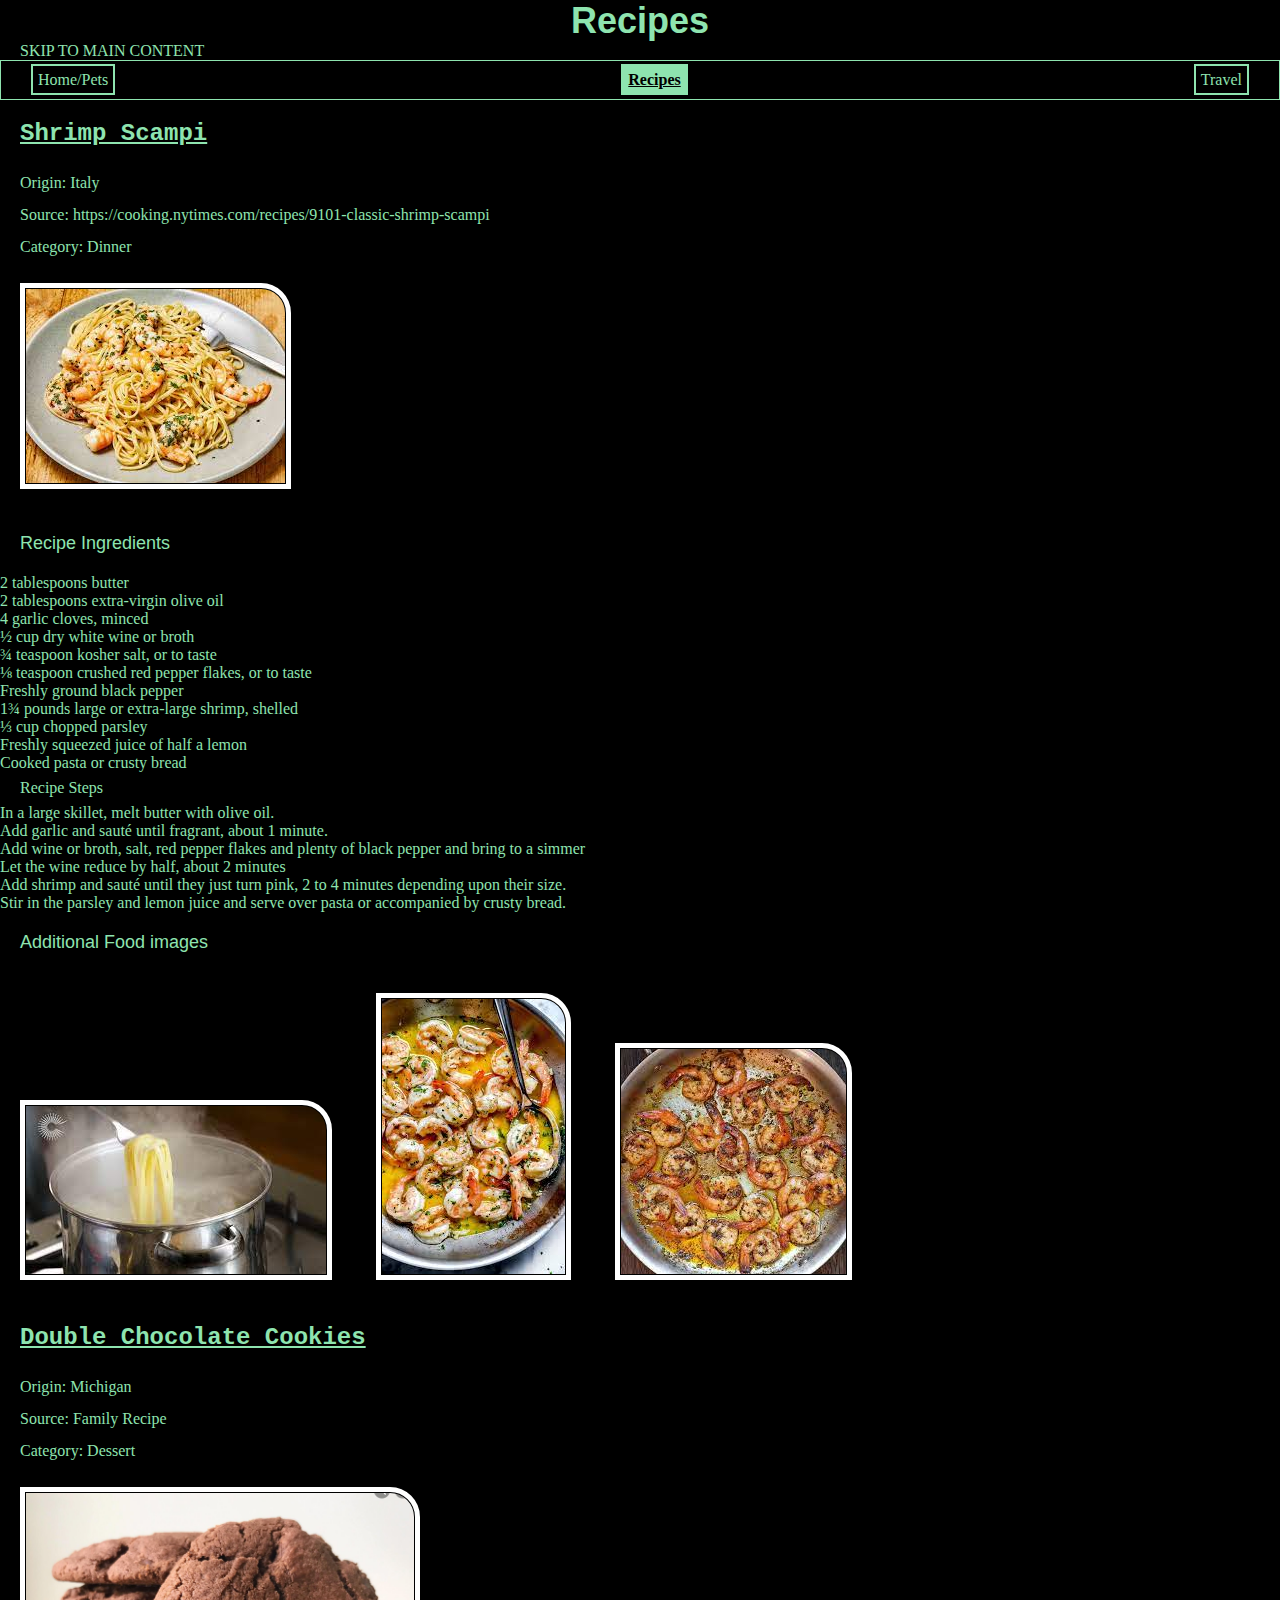
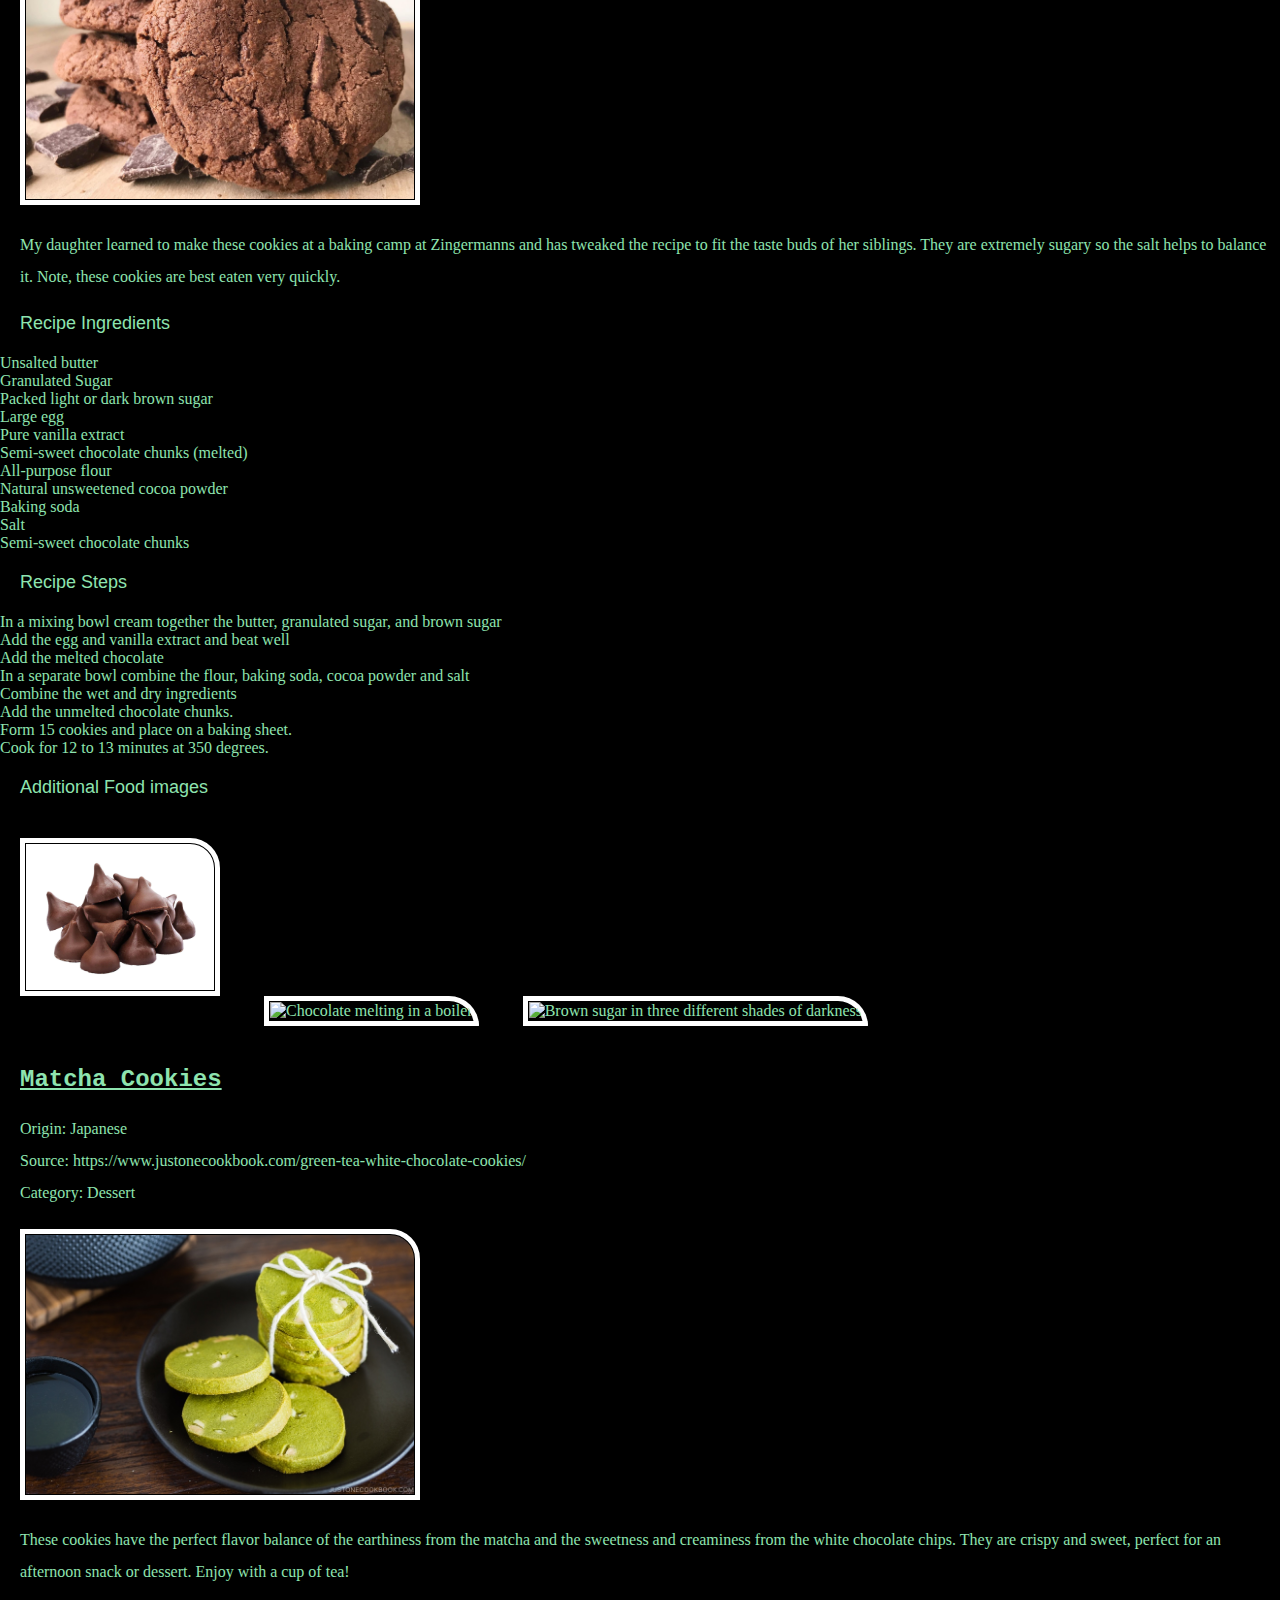
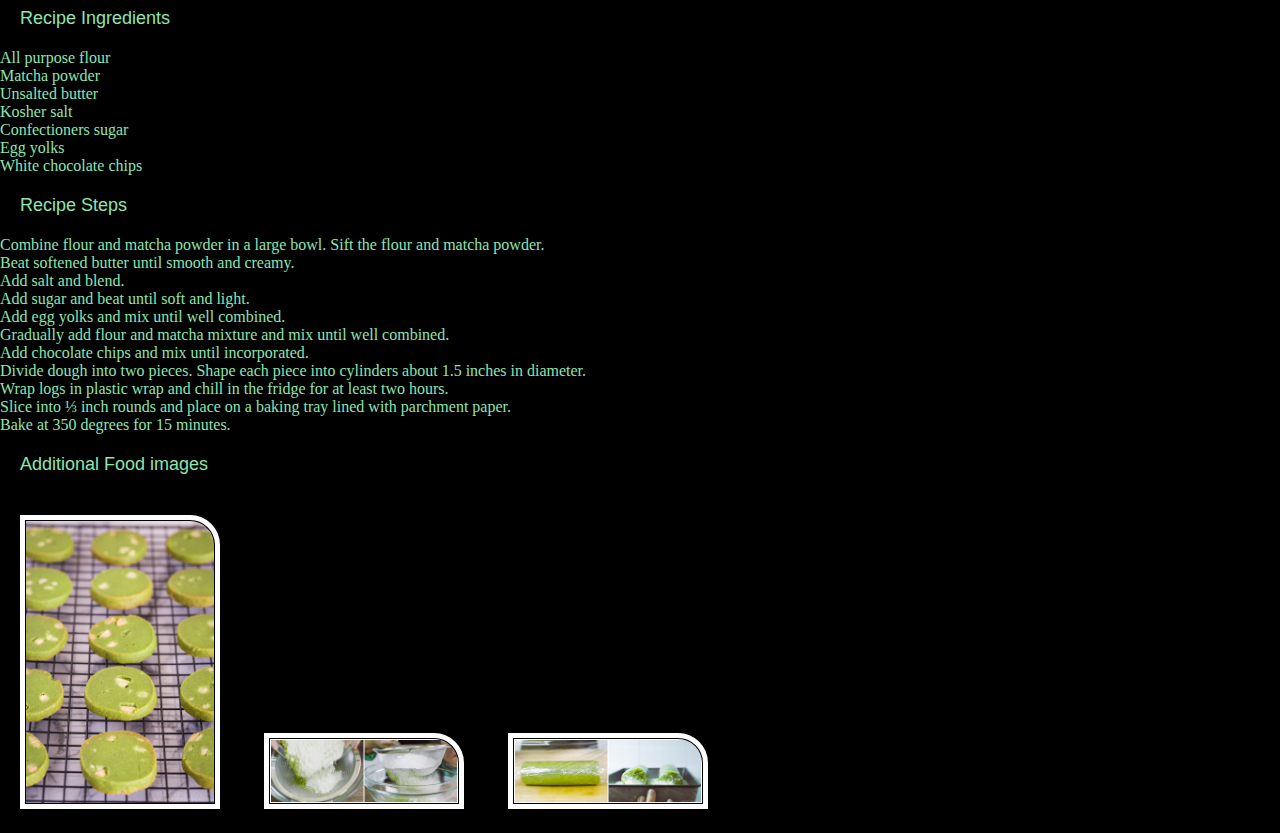
==== recipes.html @ 89bd970b "Add files via upload" ====
<!DOCTYPE html>
<html lang="en">

<head>

    <link rel="stylesheet" href="css/reset.css">
    <link rel="stylesheet" href="css/style.css">

    <meta charset="UTF-8">
    <meta name="viewport" content="width=device-width, initial-scale=1.0">
    <title>Recipes</title>
</head>
<header>
    <h1>Recipes</h1>
</header>

<body>
    <a id="skip" href="#main">Skip to main content</a>
    <nav>
        <ul>
            <li><a href="index.html">Home/Pets</a></li>
            <li class="current"><a href="recipes.html">Recipes</a></li>
            <li><a href="travel.html">Travel</a></li>
        </ul>
    </nav>
    <main id="main">
        <div>
            <h2>Shrimp Scampi</h2>
            <p>
                Origin: Italy
            </p>
            <p>
                Source: https://cooking.nytimes.com/recipes/9101-classic-shrimp-scampi
            </p>
            <p>
                Category: Dinner
            </p>
            <img src="images/shrimp scampi.jpg"
                alt="Shrimp scampi is a classic Italian-American delight, where succulent shrimp meet a medley of garlic, butter, and white wine. Sautéed to pink perfection, the shrimp mingle with a fragrant blend of garlic and red pepper flakes. A drizzle of white wine and a squeeze of lemon create a luxurious sauce, embracing the dish's linguine base. With a sprinkle of parsley, it's a harmonious, flavorful masterpiece that exemplifies both simplicity and taste." />
            <h3> Recipe Ingredients </h3>
            <ol>
                <li>2 tablespoons butter</li>
                <li>2 tablespoons extra-virgin olive oil</li>
                <li>4 garlic cloves, minced</li>
                <li>½ cup dry white wine or broth</li>
                <li>¾ teaspoon kosher salt, or to taste</li>
                <li>⅛ teaspoon crushed red pepper flakes, or to taste</li>
                <li>Freshly ground black pepper</li>
                <li>1¾ pounds large or extra-large shrimp, shelled</li>
                <li>⅓ cup chopped parsley</li>
                <li>Freshly squeezed juice of half a lemon</li>
                <li>Cooked pasta or crusty bread </li>
            </ol>
            <p> Recipe Steps </p>
            <ol>
                <li>In a large skillet, melt butter with olive oil.</li>
                <li>Add garlic and sauté until fragrant, about 1 minute.</li>
                <li>Add wine or broth, salt, red pepper flakes and plenty of black pepper and bring to a simmer</li>
                <li>Let the wine reduce by half, about 2 minutes</li>
                <li>Add shrimp and sauté until they just turn pink, 2 to 4 minutes depending upon their size.</li>
                <li>Stir in the parsley and lemon juice and serve over pasta or accompanied by crusty bread.</li>
            </ol>
            </p>
            <h3>Additional Food images</h3>

            <img src="images/pasta cooking.jpg"
                alt="Pasta being lifted by a fork in a pot of boiling water. It is almost finished cooking." />


            <img src="images/shrimp scampi cooking.jpg"
                alt="Shrimp cooking in a sauce of butter and wine. It is being stirred with a spoon." />


            <img src="images/shrimp cooking.jpg"
                alt="Shrimp is cooking until it is pink. Shrimp is almost finished cooking." />

        </div>
        <div>
            <h2>Double Chocolate Cookies</h2>
            <p>Origin: Michigan</p>
            <p>Source: Family Recipe</p>
            <p>Category: Dessert</p>
            <img src="images/double_chocolate_cookies.png" width="400" alt="">
            <p>My daughter learned to make these cookies at a baking camp at Zingermanns and has tweaked the recipe to
                fit the taste buds of her siblings. They are extremely sugary so the salt helps to balance it. Note,
                these cookies are best eaten very quickly.</p>
            <h3>Recipe Ingredients</h3>
            <ol>
                <li>Unsalted butter</li>
                <li>Granulated Sugar</li>
                <li>Packed light or dark brown sugar</li>
                <li>Large egg</li>
                <li>Pure vanilla extract</li>
                <li>Semi-sweet chocolate chunks (melted)</li>
                <li>All-purpose flour</li>
                <li>Natural unsweetened cocoa powder</li>
                <li>Baking soda</li>
                <li>Salt</li>
                <li>Semi-sweet chocolate chunks</li>
            </ol>
            <h3>Recipe Steps</h3>
            <ol>
                <li>In a mixing bowl cream together the butter, granulated sugar, and brown sugar</li>
                <li>Add the egg and vanilla extract and beat well</li>
                <li>Add the melted chocolate</li>
                <li>In a separate bowl combine the flour, baking soda, cocoa powder and salt</li>
                <li>Combine the wet and dry ingredients</li>
                <li>Add the unmelted chocolate chunks.</li>
                <li>Form 15 cookies and place on a baking sheet.</li>
                <li>Cook for 12 to 13 minutes at 350 degrees.</li>
            </ol>

            <h3>Additional Food images</h3>
            <img src="images/double_chocolate_chips.png" width="200" alt="A small pile of chocolate chips">
            <img src="https://images.immediate.co.uk/production/volatile/sites/30/2020/08/chocolate-d9ba778.jpg?quality=90&webp=true&resize=600,545"
                width="200" alt="Chocolate melting in a boiler">
            <img src="https://upload.wikimedia.org/wikipedia/commons/8/82/Brown_sugar_examples.JPG" width="200"
                alt="Brown sugar in three different shades of darkness">

            <!-- Colleen van Lent -->
        </div>
        <div>
            <h2>Matcha Cookies</h2>
            <p>Origin: Japanese</p>
            <p>Source: https://www.justonecookbook.com/green-tea-white-chocolate-cookies/</p>
            <p>Category: Dessert</p>
            <img src="images/Matcha-Cookies.jpeg" width="400" alt="">
            <p>
                These cookies have the perfect flavor balance of the earthiness from the matcha and the sweetness and
                creaminess from
                the white chocolate chips. They are crispy and sweet, perfect for an afternoon snack or dessert. Enjoy
                with
                a cup of
                tea!
            </p>
            <h3>Recipe Ingredients</h3>
            <ol>
                <li>All purpose flour</li>
                <li>Matcha powder</li>
                <li>Unsalted butter</li>
                <li>Kosher salt</li>
                <li>Confectioners sugar</li>
                <li>Egg yolks</li>
                <li>White chocolate chips</li>
            </ol>
            <!-- Cmd + Shift + P -->
            <h3>Recipe Steps</h3>
            <ol>
                <li>Combine flour and matcha powder in a large bowl. Sift the flour and matcha powder.</li>
                <li>Beat softened butter until smooth and creamy.</li>
                <li>Add salt and blend.</li>
                <li>Add sugar and beat until soft and light.</li>
                <li>Add egg yolks and mix until well combined.</li>
                <li>Gradually add flour and matcha mixture and mix until well combined.</li>
                <li>Add chocolate chips and mix until incorporated.</li>
                <li>Divide dough into two pieces. Shape each piece into cylinders about 1.5 inches in diameter.</li>
                <li>Wrap logs in plastic wrap and chill in the fridge for at least two hours.</li>
                <li>Slice into ⅓ inch rounds and place on a baking tray lined with parchment paper.</li>
                <li>Bake at 350 degrees for 15 minutes.</li>
            </ol>
            <h3>Additional Food images</h3>
            <img src="images/Cookies-on-tray.jpeg" width="200" alt="Close up of matcha cookies on baking tray">
            <img src="images/Matcha-and-flour.jpeg" width="200" alt="Matcha and flour sifted into a bowl">
            <img src="images/cookie-dough.jpeg" width="200" alt="Raw matcha cookie dough shaped into a cylinder">
        </div>
    </main>
---- css/style.css ----
body {
    background-color: black;
    color: #8ee4af;
}

h1 {
    font-size: 36px;
    font-family: Verdana, Geneva, Tahoma, sans-serif;
    text-align: center;
    font-weight: bold;
}

h2 {
    font-size: 24px;
    font-family: 'Courier New', Courier, monospace;
    color: #8ee4af;
    margin: 20px;
    font-weight: bold;
    text-decoration: underline;

}

h3 {
    font-size: 18px;
    font-family: 'Gill Sans', 'Gill Sans MT', Calibri, 'Trebuchet MS', sans-serif;
    color: #8ee4af;
    margin: 20px;
}

p {
    line-height: 2pc;
    margin-left: 20px;
}

img {
    border: 5px solid white;
    padding: 1px;
    margin: 20px;
    border-top-right-radius: 30px;
    transition: transform 0.3s ease-in-out, opacity 0.3s ease-in-out;
}



figcaption {
    margin: 20px;
}

video {
    border: 5px solid white;
    padding: 1px;
    margin: 20px;
    border-top-right-radius: 30px;
    transition: transform 0.3s ease-in-out, opacity 0.3s ease-in-out;
}




ul {
    display: flex;
    justify-content: space-between;
}

.likes {
    display: flex;
    justify-content: None;
}

nav {
    border: 1px solid #8ee4af;
    padding: 10px;
}

#skip {
    text-transform: uppercase;
    margin: 20px;
}

.thumbnail {
    display: block;
    border: 5px solid white;
    margin: auto;
    width: 450px;
}

nav li.current a {
    position: relative;
    background-color: #8ee4af;
    color: black;
    font-weight: bold;
    text-decoration: underline;
    /* Set the text color for the current page */
}

nav li a {
    background-color: black;
    color: #8ee4af;
    padding: 5px;
    margin: 20px;
    border: 2px solid #8ee4af;
    transition: transform 0.3s ease-in-out;

}

@media (prefers-reduced-motion: no-preference) {
    nav li:hover {
        transform: scale(1.25);
    }
    nav li a:hover {
        background-color: white;
        color: black;
    }
    video:hover {
        transform: scale(1.1) rotate(5deg);
        opacity: 0.7;
    }
    img:hover {
        transform: scale(1.1) rotate(5deg);
        opacity: 0.7;
    }
}




.travel-grid {
    display: grid;
    grid-template-columns: repeat(auto-fill, minmax(250px, 1fr));
    gap: 10px;
}

@media (max-width: 768px) {
    #skip {
        display: none;
        /* Hide the link for mobile views */
    }

}

@media (prefers-reduced-motion: reduce) {
    img[src$=".gif"] {
        display: none;
    }
}
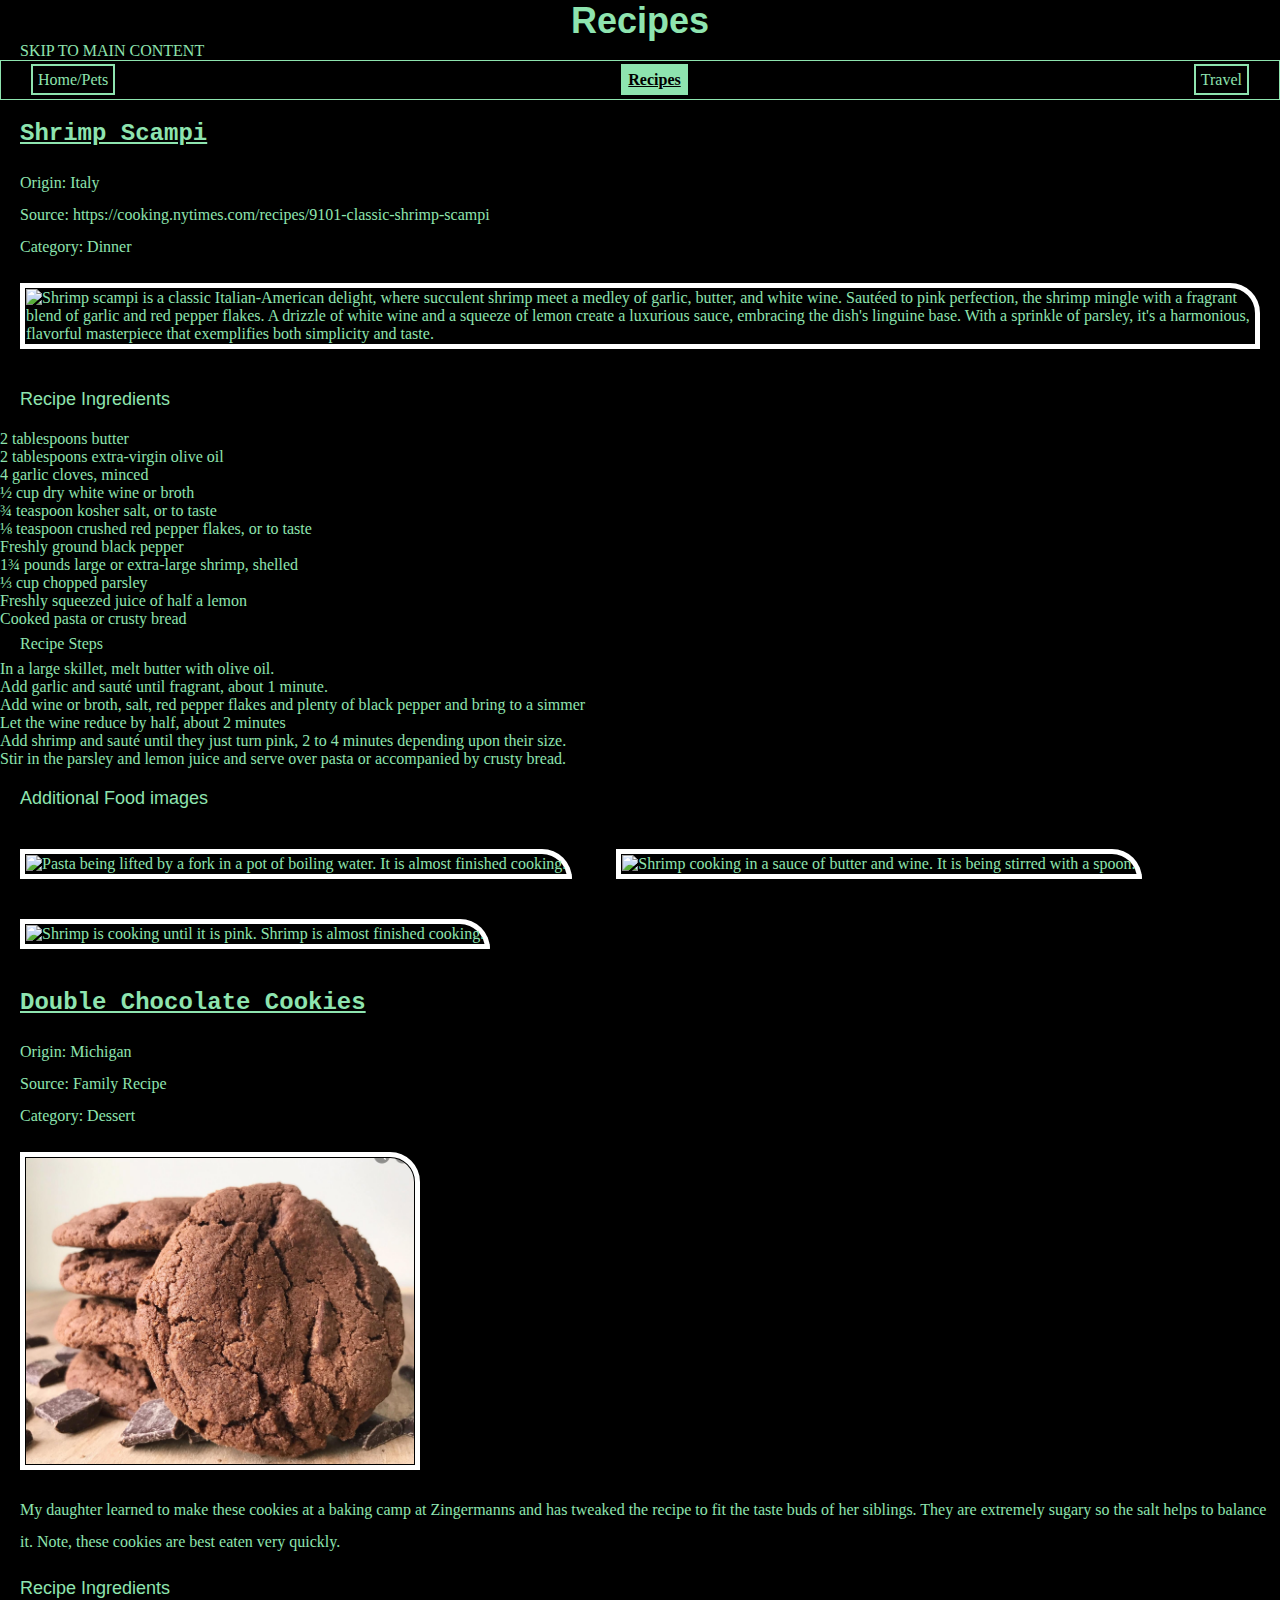
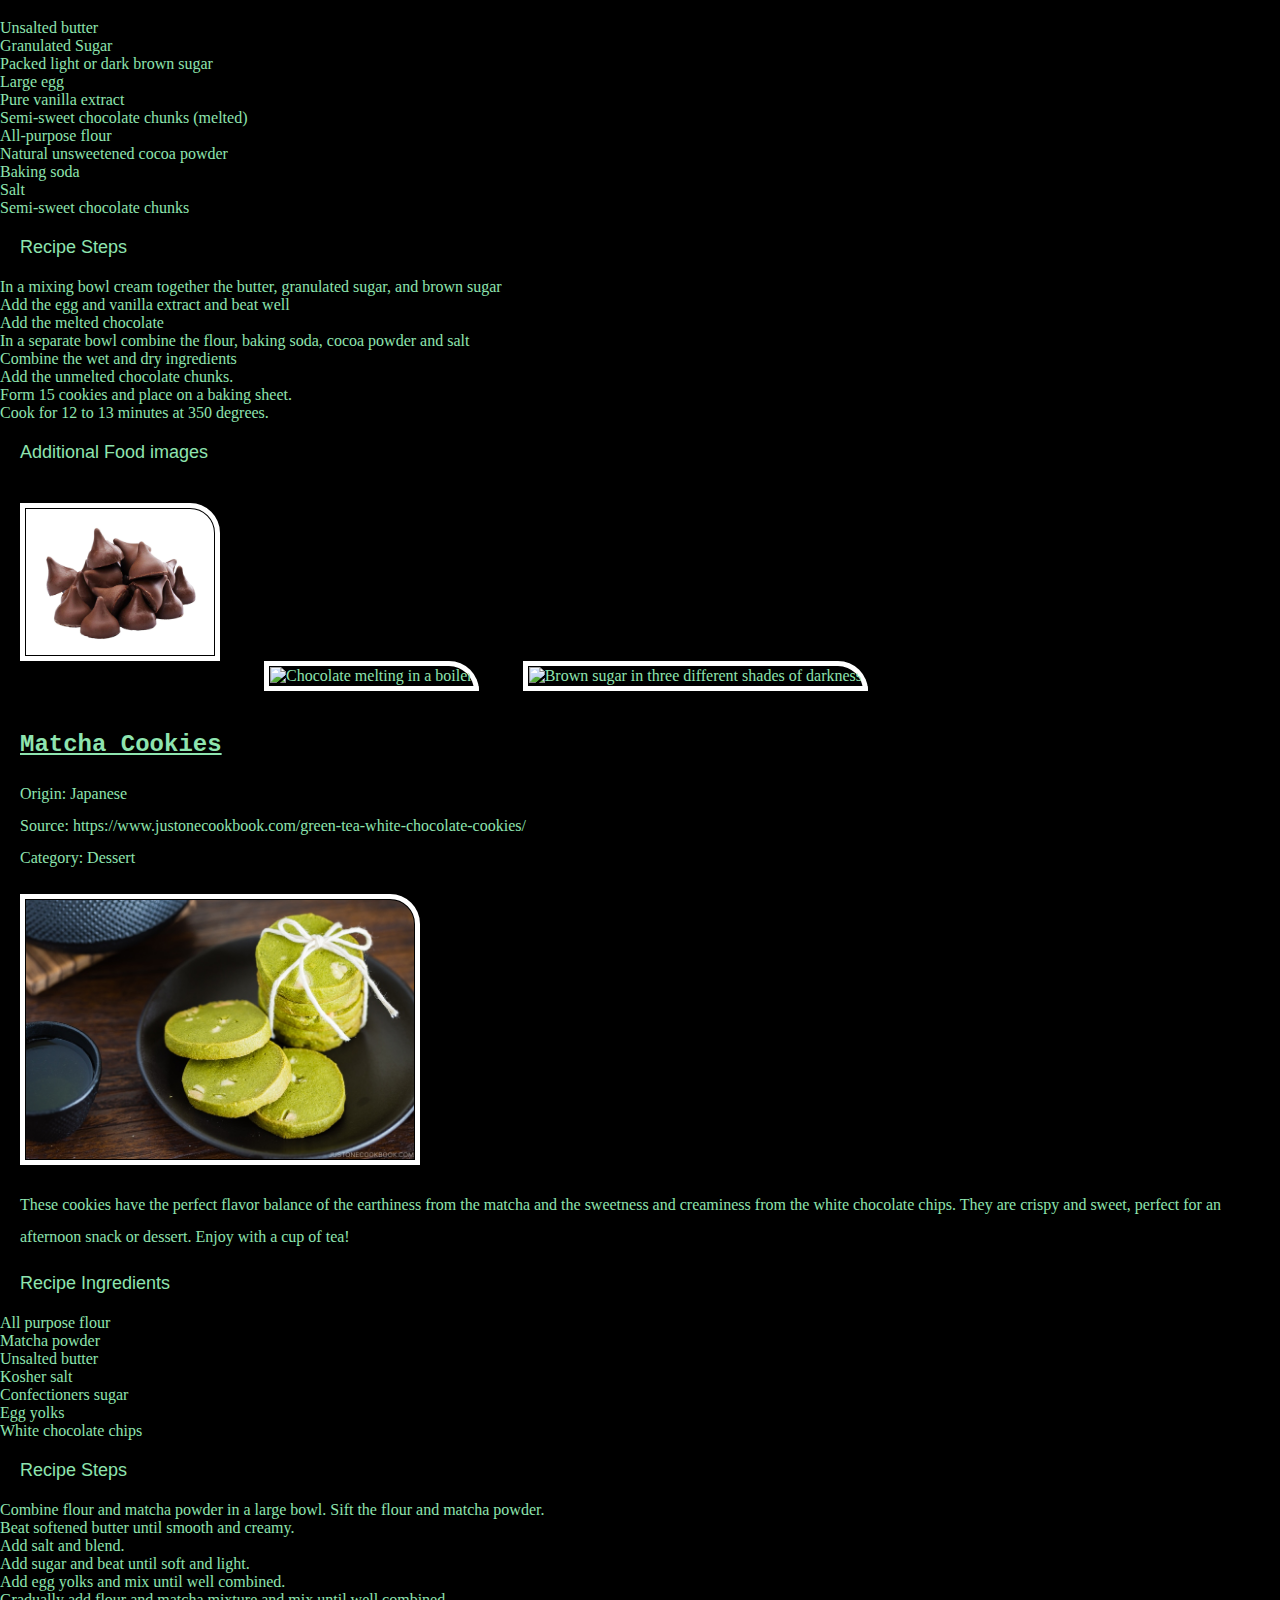
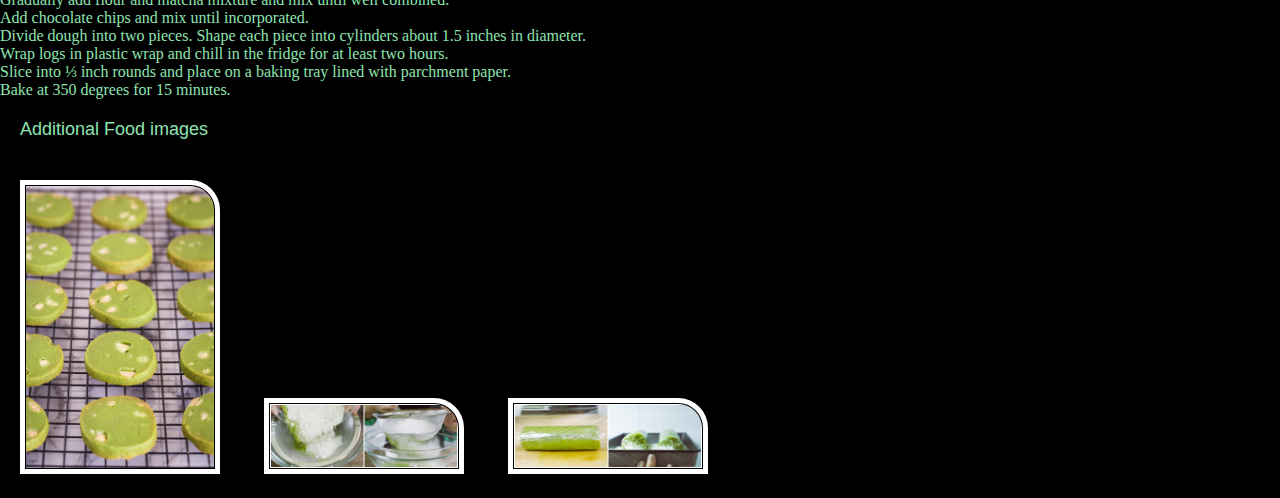
==== commit d4a97fd8: "Add files via upload" ====
--- a/recipes.html
+++ b/recipes.html
@@ -10,11 +10,11 @@
     <meta name="viewport" content="width=device-width, initial-scale=1.0">
     <title>Recipes</title>
 </head>
-<header>
-    <h1>Recipes</h1>
-</header>
 
 <body>
+    <header>
+        <h1>Recipes</h1>
+    </header>
     <a id="skip" href="#main">Skip to main content</a>
     <nav>
         <ul>
@@ -35,8 +35,7 @@
             <p>
                 Category: Dinner
             </p>
-            <img src="images/shrimp scampi.jpg"
-                alt="Shrimp scampi is a classic Italian-American delight, where succulent shrimp meet a medley of garlic, butter, and white wine. Sautéed to pink perfection, the shrimp mingle with a fragrant blend of garlic and red pepper flakes. A drizzle of white wine and a squeeze of lemon create a luxurious sauce, embracing the dish's linguine base. With a sprinkle of parsley, it's a harmonious, flavorful masterpiece that exemplifies both simplicity and taste." />
+            <img src="images/shrimp_scampi.jpg" alt="Shrimp scampi is a classic Italian-American delight, where succulent shrimp meet a medley of garlic, butter, and white wine. Sautéed to pink perfection, the shrimp mingle with a fragrant blend of garlic and red pepper flakes. A drizzle of white wine and a squeeze of lemon create a luxurious sauce, embracing the dish's linguine base. With a sprinkle of parsley, it's a harmonious, flavorful masterpiece that exemplifies both simplicity and taste." >
             <h3> Recipe Ingredients </h3>
             <ol>
                 <li>2 tablespoons butter</li>
@@ -63,16 +62,13 @@
             </p>
             <h3>Additional Food images</h3>
 
-            <img src="images/pasta cooking.jpg"
-                alt="Pasta being lifted by a fork in a pot of boiling water. It is almost finished cooking." />
+            <img src="images/pasta_cooking.jpg" alt="Pasta being lifted by a fork in a pot of boiling water. It is almost finished cooking." >
 
 
-            <img src="images/shrimp scampi cooking.jpg"
-                alt="Shrimp cooking in a sauce of butter and wine. It is being stirred with a spoon." />
+            <img src="images/shrimp_scampi_cooking.jpg" alt="Shrimp cooking in a sauce of butter and wine. It is being stirred with a spoon." >
 
 
-            <img src="images/shrimp cooking.jpg"
-                alt="Shrimp is cooking until it is pink. Shrimp is almost finished cooking." />
+            <img src="images/shrimp_cooking.jpg" alt="Shrimp is cooking until it is pink. Shrimp is almost finished cooking." >
 
         </div>
         <div>
